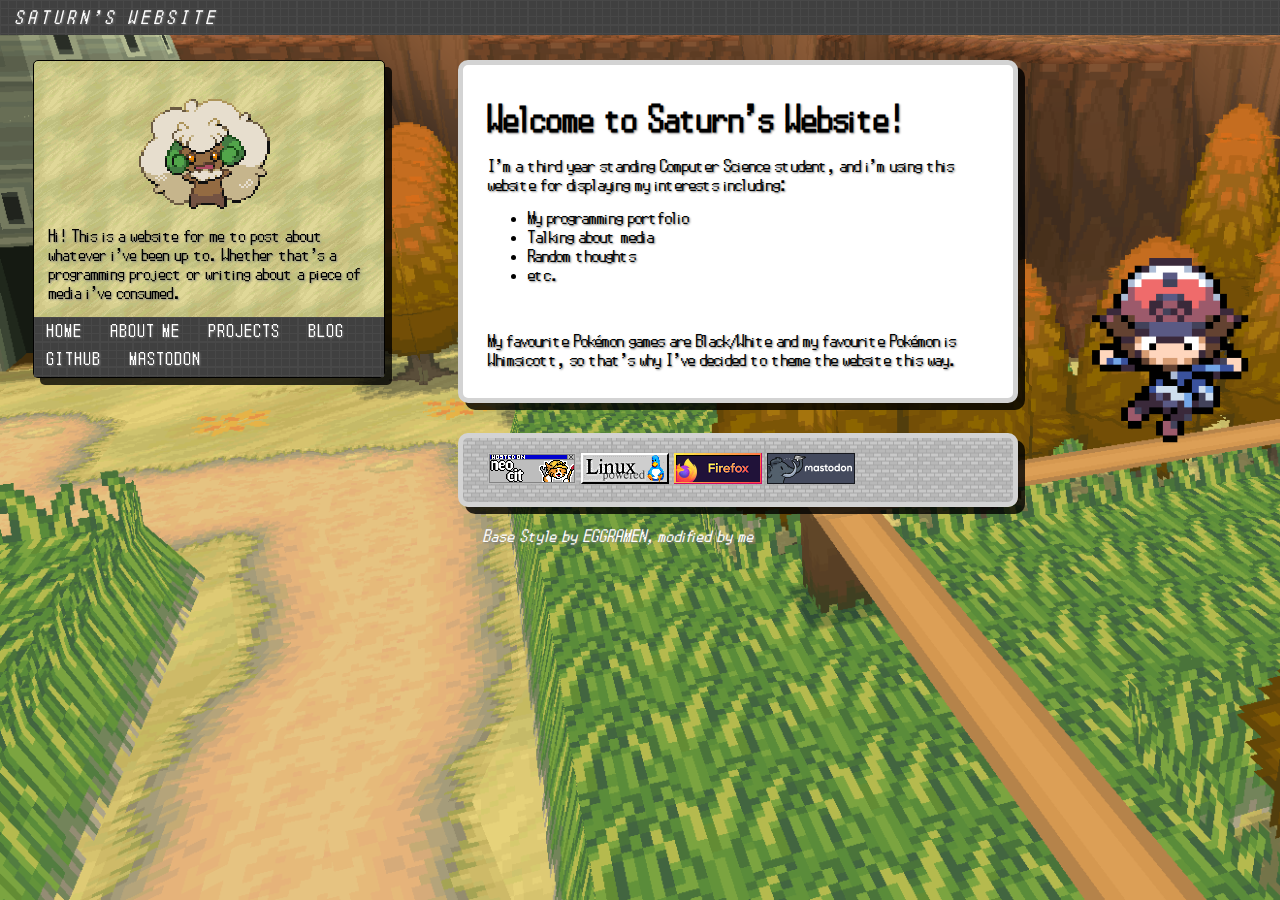
==== index.html @ 3093d067 "Initial commit" ====
<!DOCTYPE html>
<html>
  <head>
    <meta charset="UTF-8">
    <meta name="viewport" content="width=device-width, initial-scale=1.0">
    <title>Saturn's Website</title>
    <link href="/style.css" rel="stylesheet" type="text/css" media="all">
    <link rel="icon" type="image/x-icon" href="favicon.ico">
  </head>
  <body>
    <div class="top-bar">Saturn's Website</div>
    
    <div class="sidebar">
    
      <div class="sidebar-pic">
        <img src="/whimsicottsprite.gif">
      </div>
      <div class="sidebar-description">
        Hi! This is a website for me to post about whatever i've been up to. Whether that's a programming project or writing about a piece of media i've consumed.
      </div>
      <div class="sidebar-links">
        <div class="button">
          <a href="/index.html">Home</a>
        </div>
        <div class="button">
          <a href="/about">About Me</a>
        </div>
        <div class="button">
          <a href="/projects">Projects</a>
        </div>
        <div class="button">
          <a href="/blog">Blog</a>
        </div>
        <div class="button">
          <a href="https://github.com/Saturnfive050coding/">GitHub</a>
        </div>
        <div class="button">
          <a href="https://mstdn.ca/@saturn050/">Mastodon</a>
        </div>
      </div>
    </div>
    
    <div class="main-first">
      <h1>Welcome to Saturn's Website!</h1>
      
      <p>I'm a third year standing Computer Science student, and i'm using this website for displaying my interests including:</p>
      
      <ul>
        <li>My programming portfolio</li>
        <li>Talking about media</li>
        <li>Random thoughts</li>
        <li>etc.</li>
      </ul>
      
      <br>
      
      <p>My favourite Pokémon games are Black/White and my favourite Pokémon is Whimsicott, so that's why I've decided to theme the website this way.</p>
      
    </div>

    <div class="main-buttons">
      <img src="images/neocities_hosted.gif">
      <img src="images/linux-p.gif">
      <img src="images/firefox4.gif">
      <img src="images/mastodon.gif">
    </div>

    <div class="footer">Base Style by EGGRAMEN, modified by me</div>
    
  </body>
</html>
---- style.css ----
body {
  background: url("images/backgroundautumn.png") fixed;
  background-repeat: no-repeat;
  background-size: cover;
  font-family: 'Truth And Ideals';
  font-size: 14px;
  color: black;
  height: 100%;
  text-shadow: 1px 1px 2px gray;
  }
  
h1 {
  }

div {
  
}

a {
  color: darkslategray;
  padding: 3px 3px;
}

a:hover {
  background-color: lightgray;
  border-radius: 3px;
}
  
@font-face {
    font-family: 'Truth And Ideals';
    src: url('Truth-And-Ideals-Normal.woff2') format('woff2'),
        url('Truth-And-Ideals-Normal.woff') format('woff');
    font-weight: normal;
    font-style: normal;
    font-display: swap;
}

img {
  image-rendering: pixelated;
  image-rendering: -moz-crisp-edges;
  image-rendering: crisp-edges;
  }

/*The header bar that stays at the top of the screen*/
.top-bar {
  text-transform: uppercase; /*Make the text in the header display as all caps*/
  font-style: italic;
  letter-spacing: 5px;
  top: 0;
  left: 0;
  position: fixed;
  width: 100%;
  background: url("images/Box_Black.png");
  color: white;
  padding: 5px;
  padding-left: 15px;
  line-height: 25px;
  overflow: auto;
  }
  
.main, .main-first, .main-buttons {
  margin-top: 30px;
  margin-left: 450px;
  width: 500px;
  border: 5px solid lightgrey;
  background: white;
  border-radius: 10px;
  padding: 15px 25px 15px 25px;
  box-shadow: 7px 7px rgb(0, 0, 0, 0.8);
  margin: center;
  }
  
/*Make sure the first main box has an extra top margin so it's not hidden by the header*/
.main-first {
  margin-top: 60px;
  }

.main-buttons {
  background: url("images/Box_City_V.png") fixed;
}

.sidebar {
  position: fixed;
  width: 350px;
  min-height: 75px;
  border: 1px solid black;
  border-radius: 5px;
  margin-top:0px;
  margin-left:25px;
  /*The 7px is vertical and horizontal offset for the shadow, if you want to change it.*/
  box-shadow: 7px 7px rgb(0, 0, 0, 0.78);
  background: url("images/grassautumn.png");
  }

  
/*Prevent image overflow*/  
.main img, .main-first img, .sidebar img {
  max-width: 100%;
  height: auto;
  }
  

.sidebar-pic {
  text-align: center;
  width: 150px;
  height: 150px;
  margin: 0 auto;
  border: 0;
  }

.sidebar-pic img {
  width: 100%;
  height: 100%;
  }
  
/*Text section in sidebar.*/  
.sidebar-description {
  padding: 15px;
  }
  
.sidebar-links {
  text-transform: uppercase;
  letter-spacing: 2px;
  font-size: 13px;
  background: url("images/Box_Black.png");
  color: white;
  width: 100%;
  height: 60px;
  }
  
.button {
  padding: 5px;
  padding-left: 10px;
  display: inline-block
  }

.sidebar-links a {
  color: white;
  text-decoration: none;
  background-color: inherit;
  }
  
.sidebar-links a:hover {
  color: #bbb;
  }
  
/*Text at bottom below main divs*/
.footer {
  text-align: left;
  margin-left: 475px;
  width: 500px;
  font-size: 13px;
  font-style: italic;
  margin-top: 20px;
  margin-bottom: 40px;
  color: white;
  }
  
/*For narrow screens*/
@media (max-width: 1100px) {
    .sidebar {
      width: 275px;
      margin-left: 10px;
      }
    .main, .main-first {
      width: 420px;
      margin-left: 315px;
      }
  }
  
/*Mobile compatibility.*/
@media (orientation: portrait) {
  .sidebar {
    margin: 0 auto;
    position: static;
    margin-top: 60px;
    margin-bottom: 15px;
    width: 90%;
    }
    
  .main, .main-first, .main-buttons {
    margin: 0 auto;
    margin-top: 20px;
    width: 80%;
    }
    
  .footer {
    width: 80%;
    padding: 5%;
    margin: 0 auto;
    }
    
  .top-bar {
    font-size: 13.5px;
    letter-spacing: 4px;
    font-size: 90%; /*To help reduce height if it overflows the first line.*/
    }
  }
  
#sprite {
  top: 75%;
  left: 75%;
  position: absolute;
  width: 64px;
  height: 64px;
  }
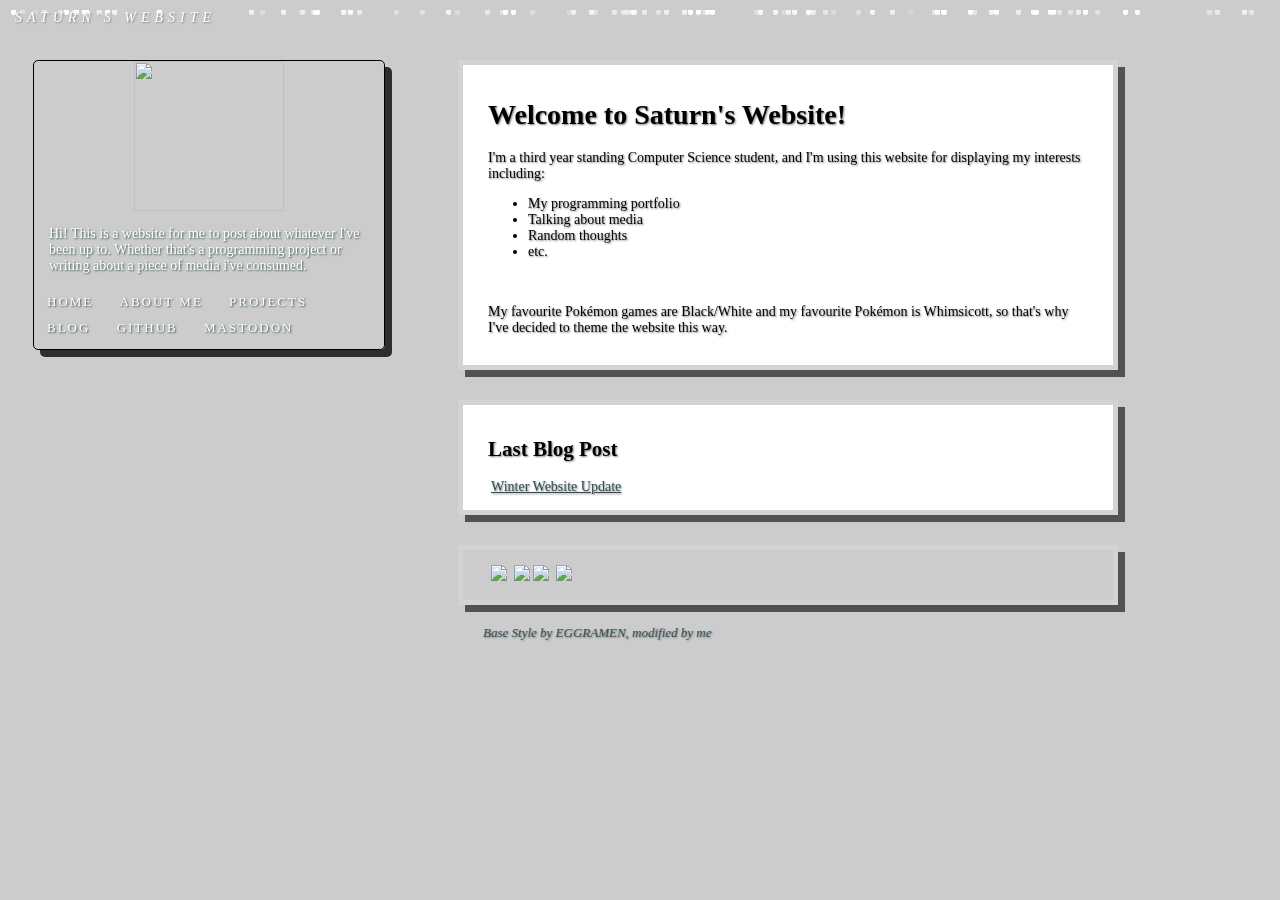
==== commit c7e97b9f: "Updated the site to a winter theme" ====
--- a/index.html
+++ b/index.html
@@ -1,22 +1,22 @@
 <!DOCTYPE html>
 <html>
-  <head>
+  <head class="header">
     <meta charset="UTF-8">
     <meta name="viewport" content="width=device-width, initial-scale=1.0">
     <title>Saturn's Website</title>
-    <link href="/style.css" rel="stylesheet" type="text/css" media="all">
+    <link href="/stylewinter.css" rel="stylesheet" type="text/css" media="all">
     <link rel="icon" type="image/x-icon" href="favicon.ico">
   </head>
   <body>
+    <div class="snow-container"></div>
     <div class="top-bar">Saturn's Website</div>
-    
     <div class="sidebar">
-    
+
       <div class="sidebar-pic">
         <img src="/whimsicottsprite.gif">
       </div>
       <div class="sidebar-description">
-        Hi! This is a website for me to post about whatever i've been up to. Whether that's a programming project or writing about a piece of media i've consumed.
+        Hi! This is a website for me to post about whatever I've been up to. Whether that's a programming project or writing about a piece of media i've consumed.
       </div>
       <div class="sidebar-links">
         <div class="button">
@@ -39,11 +39,11 @@
         </div>
       </div>
     </div>
-    
+
     <div class="main-first">
       <h1>Welcome to Saturn's Website!</h1>
       
-      <p>I'm a third year standing Computer Science student, and i'm using this website for displaying my interests including:</p>
+      <p>I'm a third year standing Computer Science student, and I'm using this website for displaying my interests including:</p>
       
       <ul>
         <li>My programming portfolio</li>
@@ -58,14 +58,23 @@
       
     </div>
 
+    <div class="main">
+      <h2>Last Blog Post</h2>
+      <!--new blog post-->
+      <a href="/posts/2023-12-09.html">Winter Website Update</a>
+    </div>
+
+
     <div class="main-buttons">
-      <img src="images/neocities_hosted.gif">
+      <a href="http://neocities.org"><img src="images/neocities_hosted.gif"></a>
       <img src="images/linux-p.gif">
       <img src="images/firefox4.gif">
-      <img src="images/mastodon.gif">
+      <a href="http://mstdn.ca"><img src="images/mastodon.gif"></a>
     </div>
 
     <div class="footer">Base Style by EGGRAMEN, modified by me</div>
     
+    <script src="js/snowfall.js"></script>
+
   </body>
 </html>--- a/stylewinter.css
+++ b/stylewinter.css
@@ -0,0 +1,251 @@
+body {
+  background: linear-gradient(rgba(0, 0, 0, 0.2), rgba(0, 0, 0, 0.2)), url("images/grass01ax.png");
+  font-family: 'Truth And Ideals';
+  font-size: 14px;
+  color: black;
+  height: 100%;
+  text-shadow: 1px 1px 2px gray;
+  }
+  
+
+a {
+  color: darkslategray;
+  padding: 3px 3px;
+}
+
+a:hover {
+  background-color: lightgray;
+  border-radius: 3px;
+}
+
+  
+@font-face {
+    font-family: 'Truth And Ideals';
+    src: url('Truth-And-Ideals-Normal.woff2') format('woff2'),
+        url('Truth-And-Ideals-Normal.woff') format('woff');
+    font-weight: normal;
+    font-style: normal;
+    font-display: swap;
+}
+
+img {
+  image-rendering: pixelated;
+  image-rendering: -moz-crisp-edges;
+  image-rendering: crisp-edges;
+  }
+
+/*Snowflake stuff*/
+.snow-container {
+  position: fixed;
+  margin-top: -50px;
+  background: transparent;
+  width: 100vw;
+  height: 100vh;
+  overflow: hidden;
+}
+
+i {
+  position: absolute;
+  height: 5px;
+  border-radius: 0 0 999px 999px;
+  animation: animate 5s linear infinite;
+}
+
+@keyframes animate {
+  0% {
+    transform: translateY(-120px);
+  }
+  100% {
+    transform: translateY(calc(100vh + 120px));
+  }
+}
+
+/*The header bar that stays at the top of the screen*/
+.top-bar {
+  z-index: 20;
+  text-transform: uppercase; /*Make the text in the header display as all caps*/
+  font-style: italic;
+  letter-spacing: 5px;
+  top: 0;
+  left: 0;
+  position: fixed;
+  width: 100%;
+  background: url("images/Box_Black.png");
+  color: white;
+  padding: 5px;
+  padding-left: 15px;
+  line-height: 25px;
+  overflow: auto;
+  }
+  
+.main, .main-first, .main-buttons{
+  z-index: 3;
+  position: relative;
+  margin-top: 30px;
+  margin-left: 450px;
+  width: 600px;
+  border: 5px solid lightgrey;
+  background: white;
+  /*border-radius: 10px;*/
+
+  padding: 15px 25px 15px 25px;
+  box-shadow: 7px 7px rgb(0, 0, 0, 0.6);
+  margin: center;
+  }
+  
+/*Make sure the first main box has an extra top margin so it's not hidden by the header*/
+.main-first {
+  margin-top: 60px;
+  }
+
+.main-buttons {
+  background: url("images/Box_City_V.png");
+}
+
+.main-buttons a:hover{
+  background-color: transparent;
+}
+
+.sidebar {
+  z-index: 4;
+  position: fixed;
+  width: 350px;
+  min-height: 75px;
+  border: 1px solid black;
+  border-radius: 5px;
+  margin-top:0px;
+  margin-left:25px;
+  color: white;
+  text-shadow: 1px 1px 2px darkslategrey;
+  /*The 7px is vertical and horizontal offset for the shadow, if you want to change it.*/
+  box-shadow: 7px 7px rgb(0, 0, 0, 0.78);
+  background: url("images/cafe_tile01.png");
+  }
+
+  
+/*Prevent image overflow*/  
+.main img, .main-first img, .sidebar img {
+  max-width: 100%;
+  height: auto;
+  }
+
+.sidebar-pic {
+  text-align: center;
+  width: 150px;
+  height: 150px;
+  margin: 0 auto;
+  border: 0;
+  }
+
+.sidebar-pic img {
+  width: 100%;
+  height: 100%;
+  }
+  
+/*Text section in sidebar.*/  
+.sidebar-description {
+  padding: 15px;
+  }
+  
+.sidebar-links {
+  text-transform: uppercase;
+  letter-spacing: 2px;
+  font-size: 13px;
+  background: url("images/Box_Black.png");
+  color: white;
+  width: 100%;
+  height: 60px;
+  }
+  
+.button {
+  padding: 5px;
+  padding-left: 10px;
+  display: inline-block
+  }
+
+.sidebar-links a {
+  color: white;
+  text-decoration: none;
+  background-color: inherit;
+  }
+  
+.sidebar-links a:hover {
+  color: #bbb;
+  }
+  
+/*Text at bottom below main divs*/
+.footer {
+  z-index: 5;
+  text-align: left;
+  margin-left: 475px;
+  width: 500px;
+  font-size: 13px;
+  font-style: italic;
+  margin-top: 20px;
+  margin-bottom: 40px;
+  color: darkslategrey;
+}
+
+.sprites {
+  position: fixed;
+  margin-top: 0px;
+  margin-left: 1200px;
+  width: 500px;
+  height: 500px;
+  background: white;
+}
+/*For narrow screens*/
+@media (max-width: 1100px) {
+    .sidebar {
+      width: 275px;
+      margin-left: 10px;
+      }
+    .sidebar-links {
+      height: 90px;
+    }
+    .main, .main-first {
+      width: 420px;
+      margin-left: 315px;
+      }
+  }
+  
+/*Mobile compatibility.*/
+@media (orientation: portrait) {
+  .sidebar {
+    margin: 0 auto;
+    position: static;
+    margin-top: 60px;
+    margin-bottom: 15px;
+    width: 90%;
+    }
+  
+  .sidebar-links {
+    height: 90px;
+  }
+    
+  .main, .main-first, .main-buttons {
+    margin: 0 auto;
+    margin-top: 20px;
+    width: 80%;
+    }
+    
+  .footer {
+    width: 80%;
+    padding: 5%;
+    margin: 0 auto;
+    }
+    
+  .top-bar {
+    font-size: 13.5px;
+    letter-spacing: 4px;
+    font-size: 90%; /*To help reduce height if it overflows the first line.*/
+    }
+  }
+  
+#sprite {
+  top: 75%;
+  left: 75%;
+  position: absolute;
+  width: 64px;
+  height: 64px;
+  }